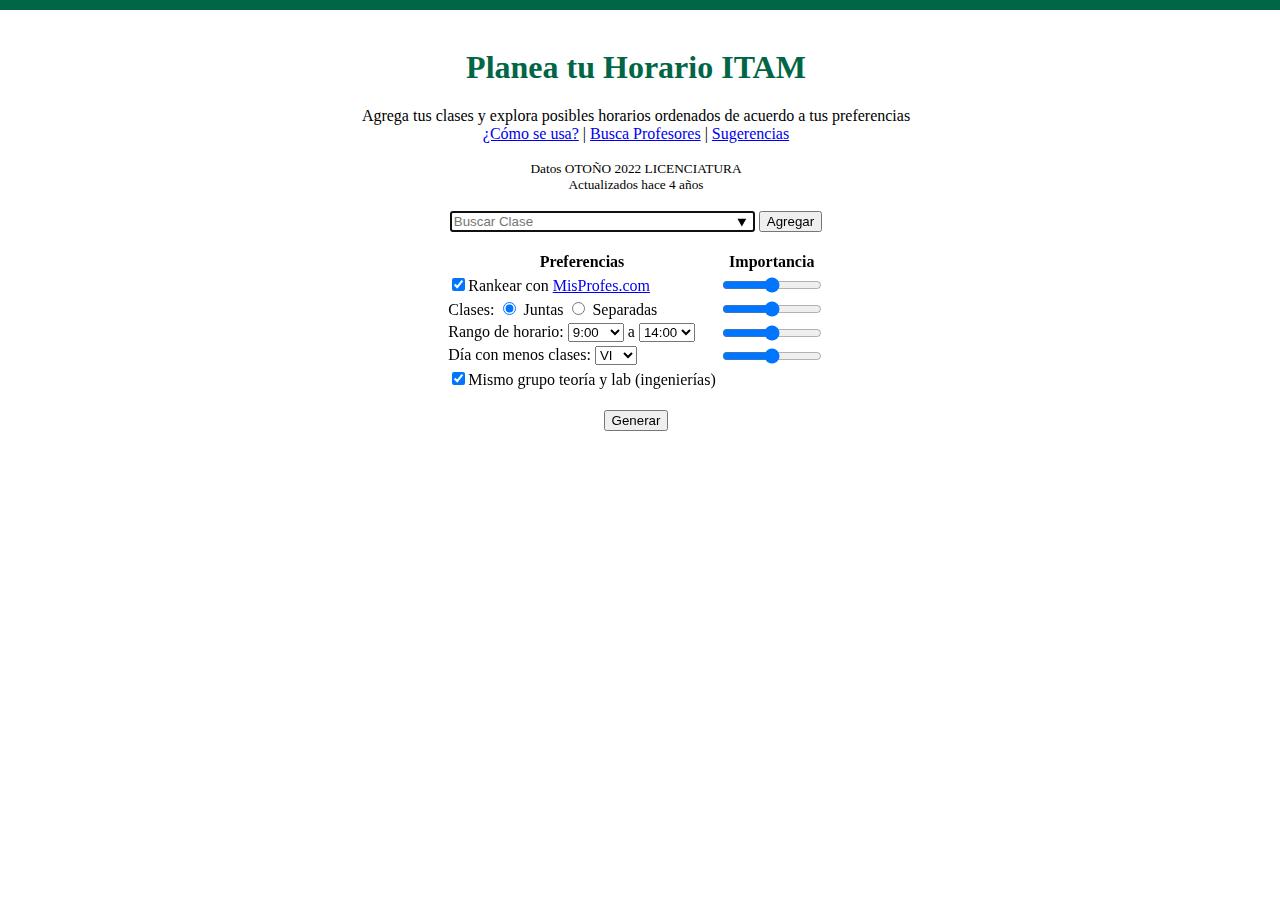
==== index.html @ b75220eb "scrap grace secure area" ====
<html>
    <head>
        <title>Planea Tu Horario ITAM</title>
        <meta name="description" content="Encuentra los mejores horarios de acuerdo a tus preferencias y busca qué clases darán tus profesores favoritos.">
        <meta name="viewport" content="width=device-width, initial-scale=1.0">

        <!-- Facebook Meta Tags -->
        <meta property="og:url" content="https://horariositam.com/">
        <meta property="og:type" content="website">
        <meta property="og:title" content="Planea Tu Horario Del ITAM">
        <meta property="og:description" content="Encuentra los mejores horarios de acuerdo a tus preferencias y busca qué clases darán tus profesores favoritos.">
        <meta property="og:image" content="https://horariositam.com/img/preview.png">

        <!-- Twitter Meta Tags -->
        <meta name="twitter:card" content="summary_large_image">
        <meta property="twitter:domain" content="horariositam.com">
        <meta property="twitter:url" content="https://horariositam.com/">
        <meta name="twitter:title" content="Planea Tu Horario Del ITAM">
        <meta name="twitter:description" content="Encuentra los mejores horarios de acuerdo a tus preferencias y busca qué clases darán tus profesores favoritos.">
        <meta name="twitter:image" content="https://horariositam.com/img/preview.png">

        <!--Favicon-->
        <link rel="icon" type="image/x-icon" href="img/icon.ico">

        <!--Contiene declaraciones de clases que se usan-->
        <script src="js/classes.js"></script>
        <!--Contiene los datos de horarios y de MisProfes.com-->
        <script src="js/dataTemp2.js"></script>
        <!--Contiene el javascript principal-->
        <script src="js/main.js"></script>
        <!--Contiene metodos para generar y controlar elementos de UI-->
        <script src="js/uiUtils.js"></script>
        <!--CSS-->
        <link rel="stylesheet" href="style.css">
        <!-- Global site tag (gtag.js) - Google Analytics -->
        <script async src="https://www.googletagmanager.com/gtag/js?id=G-07PYLHL7M4"></script>
        <script>
        window.dataLayer = window.dataLayer || [];
        function gtag(){dataLayer.push(arguments);}
        gtag('js', new Date());
        gtag('config', 'G-07PYLHL7M4');
        </script>
    </head>
    <body>
        <div id="header"></div> <!--Tira verde superior-->
        <center>
        <br><br>
        <table>
            <tr>
                <td style="vertical-align:top">
                    <center>
                    <h1>Planea tu Horario ITAM</h1>
                    Agrega tus clases y explora posibles horarios ordenados de acuerdo a tus preferencias
                    <br>
                        <a href="comoSeUsa.html">¿Cómo se usa?</a> |
                        <a href="profesores.html">Busca Profesores</a> |
                        <a href="mailto:sugerencias@horariositam.com">Sugerencias</a>
                    <br><br>
                    <small id="datosSemestre">Datos PRIMAVERA 2022</small>
                    <br>
                    <small id="actualizadoHace">Actualizado hace ...</small>
                    <br><br>
                    <div id="main_form">
                        <form id="clases_form">
                            <input list="clases_datalist" placeholder="Buscar Clase" size="35" id="a" onfocus="this.value=''" autofocus>
                                <!--Datalist con la lista de clases-->
                                <datalist id="clases_datalist"></datalist>
                                <!--Boton de Agregar-->
                                <input type=button value="Agregar" id="agregar_button" onclick="agregar(document.getElementById('a').value)"/>
                                <!--Tabla y inputs de preferencias-->
                                <br>
                                <table border="0">
                                    <tr>
                                        <td><center><b>Preferencias</b></center></td>
                                        <td><center><b>Importancia</b></center></td>
                                    </tr>
                                    <!--Preferencia: MisProfes-->
                                    <tr>
                                        <td>
                                            <input type="checkbox" name="mis_profes_score" id="mis_profes_box" onclick="document.getElementsByName('mis_profes_peso')[0].value=(this.checked?'50':'0');" checked>Rankear con <a target="_blank" href="https://www.misprofesores.com/escuelas/ITAM-Instituto-Tecnologico-Autonomo-de-Mexico_1003">MisProfes.com</a>
                                        </td>
                                        <td>
                                            <input type="range" class="slider" name="mis_profes_peso" min="0" max="100">
                                        </td>
                                    </tr>
                                    <!--Preferencia: Clases Juntas o Separadas-->
                                    <br>
                                    <tr>
                                        <td>
                                            Clases: <input type="radio" name="juntas_separadas" id="juntas" checked/> Juntas
                                            <input type="radio" name="juntas_separadas" id="separadas"/> Separadas
                                        </td>
                                        <td>
                                            <input type="range" class="slider" name="juntas_peso" min="0" max="100">
                                        </td>
                                    </tr>
                                    <!--Preferencia: Rango de Hoario-->
                                    <tr>
                                        <td>
                                            Rango de horario: <select name="start_rango" size="1"><option value="07:00">7:00</option><option value="07:30">7:30</option><option value="08:00">8:00</option><option value="08:30">8:30</option><option value="09:00" selected>9:00</option><option value="09:30">9:30</option><option value="10:00">10:00</option><option value="10:30">10:30</option><option value="11:00">11:00</option><option value="11:30">11:30</option><option value="12:00">12:00</option><option value="12:30">12:30</option><option value="13:00">13:00</option><option value="13:30">13:30</option><option value="14:00">14:00</option><option value="14:30">14:30</option><option value="15:00">15:00</option><option value="15:30">15:30</option><option value="16:00">16:00</option><option value="16:30">16:30</option><option value="17:00">17:00</option><option value="17:30">17:30</option><option value="18:00">18:00</option><option value="18:30">18:30</option><option value="19:00">19:00</option><option value="19:30">19:30</option><option value="20:00">20:00</option><option value="20:30">20:30</option><option value="21:00">21:00</option><option value="21:30">21:30</option></select>
                                            a <select name="end_rango" size="1"><option value="07:00">7:00</option><option value="07:30">7:30</option><option value="08:00">8:00</option><option value="08:30">8:30</option><option value="09:00">9:00</option><option value="09:30">9:30</option><option value="10:00">10:00</option><option value="10:30">10:30</option><option value="11:00">11:00</option><option value="11:30">11:30</option><option value="12:00">12:00</option><option value="12:30">12:30</option><option value="13:00">13:00</option><option value="13:30">13:30</option><option value="14:00" selected>14:00</option><option value="14:30">14:30</option><option value="15:00">15:00</option><option value="15:30">15:30</option><option value="16:00">16:00</option><option value="16:30">16:30</option><option value="17:00">17:00</option><option value="17:30">17:30</option><option value="18:00">18:00</option><option value="18:30">18:30</option><option value="19:00">19:00</option><option value="19:30">19:30</option><option value="20:00">20:00</option><option value="20:30">20:30</option><option value="21:00">21:00</option><option value="21:30">21:30</option></select>
                                        </td>
                                        <td>
                                            <input type="range" class="slider" name="peso_rango" min="0" max="100">
                                        </td>
                                    </tr>
                                    <!--Preferencia: Dia con menos clases-->
                                    <tr>
                                        <td>
                                            Día con menos clases: <select name="dia" size="1"><option value="LU">LU</option><option value="MA">MA</option><option value="MI">MI</option><option value="JU">JU</option><option value="VI" selected>VI</option><option value="SA">SA</option></select>
                                        </td>
                                        <td>
                                            <input type="range" class="slider" name="peso_dia" min="0" max="100">
                                        </td>
                                    </tr>
                                    <!--Preferencia: Mismo grupo teoria y lab-->
                                    <tr>
                                        
                                        <td>
                                            <input type="checkbox" name="mismo_grupo_teoria_lab" id="mismo_grupo_box" checked>Mismo grupo teoría y lab (ingenierías)    </input>
                                        </td>
                                    </tr>
                                    <!--Espacio?-->
                                   
                                    <!--Opcion de generado-->
                                    <!--
                                    <tr>
                                        <td>
                                            <b>Generar: </b>
                                            <select name="metodoGeneracion" onchange="document.getElementById('sampleo_count').disabled=!document.getElementById('sampleo_count').disabled" size="1">
                                                <option value="sampleo">Sampleo</option>
                                                <option value="todos" selected>Todos (tardado)</option>
                                            </select>
                                        </td>
                                        <td>
                                            <center>
                                            <input type="number" width="10" min="1" id="sampleo_count" max="1000000" value="1000" disabled/>
                                            </center>
                                        </td>
                                    </tr>
                                     -->
                                </table>
                                <!--Boton de Generar-->
                                <br><input type=button value="Generar" id="botonGenerar" onclick="generar()"/>
                            </input>
                        </form>
                    </div>
                    <div id="content">
                    <center>
                        <center>
                        <table border=0 style="padding:0px;">
                            <tr style="padding:0px">
                                <td style="padding:0px">
                                    </center>
                                    <div id='favoritos' style="padding:0px;"></div>
                                </td>
                            </tr>
                            <tr style="padding:0px">
                                <td style="padding:0px">
                                    </center>
                                    <div id='clases_actuales' style="padding:0px;">
                                        <ul id='clases_en_horario' style="padding:0px"></ul>
                                    </div>
                                </td>
                            </tr>
                        </table>
                    </div>
                </td>
                <td id="space"></td> <!--Espacio entre menu principal y la columna "Resultados" (en escritorio)-->
                <td style="vertical-align:top">
                    <div id="resultados"></div>
                </td>
            </tr>
            <tr>
                <td>
                    <center><div id="resultados_mobile"></div></center>
                </td>
            </tr>
        </table>
        <div id="para_imprimir" style="display:none"></div> <!--TODO Se usa?-->
        <!--Forma para "Ver en Horarios ITAM"-->
        <!--TODO cargar valores dinamicamente desde js e incluir s= en datos.js -->
        <form name="detalles" style="" target="_blank" action="https://serviciosweb.itam.mx/EDSUP/BWZKSENP.P_Horarios2" method="post">
          <input type="hidden" name="s" value="1995"><br>
          <input type="hidden" value="" name="txt_materia"><br>
        </form>

        

        <script>
            //Cargar constantes ubicadas en data.js
            //"Datos [Semestre] [Año]"
            document.getElementById("datosSemestre").innerHTML='Datos '+periodo;
            document.getElementById("actualizadoHace").innerHTML='Actualizados hace '+timeSince(new Date(parseInt(actualizado)));
            //Valores para links a grace
            document.getElementsByName("detalles")[0].action=formPostUrl;
            document.getElementsByName("s")[0].value=sGrace;
            //Llenamos datalist de "Buscar Clase"
            llenaDatalist();

            //Variables globales para navegacion
            let clasesSeleccionadas={};
            let mobile=window.innerWidth <= 800;
            let horariosGenerados=[];
            let horariosFavoritos=[];
            let resultado=0; //el horarioGenerado desplegado actualmente 

            //Cargamos datos guardados en cookies
            if((getCookie("favoritos").length>0 || getCookie("clasesSeleccionadas").length>0)&& confirm("Usar información guardada?")){
                cargaDeCookies(); //TODO checa si tienen que aceptar cookies legalmente
                cargaHorariosFavoritos();
            }
            if(horariosGenerados.length>0){
                mostrar();
                actualizarResultado(0);
            }

            //Regresa clasesSeleccionadas pero solo con grupos seleccionados
            function clasesSeleccionadasFiltradas(clasesSeleccionadas,preferencias){
                let clasesSeleccionadasCopy={...clasesSeleccionadas}; //copia local
                let out={}; //ClaveClase: Clase() con grupos filtrados
                for(let claveClase in preferencias.gruposSeleccionados){
                    let numerosGrupos=preferencias.gruposSeleccionados[claveClase];
                    let grupos={};
                    for(let numeroGrupo of numerosGrupos)
                        grupos[numeroGrupo]=clasesSeleccionadasCopy[claveClase].grupos[numeroGrupo];
                    
                    out[claveClase]=clasesSeleccionadasCopy[claveClase];
                    out[claveClase].grupos=grupos;
                }
                return out;
            }
            //Cuando se oprime el boton de Generar
            function generar(){
                let preferencias=getPreferencias();
                let conGruposFiltrados=clasesSeleccionadasFiltradas(clasesSeleccionadas,preferencias);
                //Chequeos entradas
                if(Object.keys(conGruposFiltrados).length==0){
                    alert("Agrega tus clases para generar tus horarios");
                    return;
                }
                if(preferencias.nGruposSeleccionados==0){
                    alert("Selecciona por lo menos un grupo de tus clases para generar tus horarios");
                    return;
                }
                //Guarda Cookies
                let nombresClasesSeleccionadas=[];
                for(let clase of Object.values(conGruposFiltrados))
                    nombresClasesSeleccionadas.push(clase.nombre);
                setCookie("clasesSeleccionadas",nombresClasesSeleccionadas.join("*"),30);

                //Generacion
                let horarios=[];
                if(preferencias.generacion=="todos"){
                    console.log("Generando todos");
                    horarios=generarTodosHorarios(conGruposFiltrados,preferencias);
                    if(horarios.length==0){
                        alert("Imposible generar horarios con los grupos ingresados.");
                        return;
                    }
                    horariosGenerados=[];
                    horariosGenerados.push(...horariosFavoritos);
                    horariosGenerados.push(...horarios);
                }else{
                    //horarios=sampleo();
                }
                //Mostramos
                mostrar();
                actualizarResultado(horariosFavoritos.length);
                
            }
            // Muestra la tabla de resultados
            function mostrar(){
                let index=(horariosFavoritos.length>0 && horariosGenerados.length>horariosFavoritos.length)?horariosFavoritos.length:0;
                if(!mobile){
                    document.getElementById("space").style="width:60px;";
                    document.getElementById("resultados").innerHTML=resultadosHTML(horariosGenerados[index],horariosGenerados.length,mobile);
                }else{
                    document.getElementById("resultados_mobile").innerHTML=resultadosHTML(horariosGenerados[index],horariosGenerados.length,mobile);
                    //Saltar a resultados
                    scrollToResultados();
                }
                actualizaBotonGuardar();
            }

            // Enfoca la tabla de resultados para movil
            function scrollToResultados(){
                document.getElementById("resultados_mobile").scrollIntoView(true);
            }

        </script>
    </body>
</html>
---- style.css ----
body{
    margin:0px;
}
@media all and (max-width: 800px) {
      h1{
          font-size: 200%;
      }
      td{
          font-size:80%;
      }
      #agregar_button,#generar{
          padding: 8px 15px;
          margin: 8px 0;
          box-sizing: border-box;
      }
      #a,#profesorSeleccionado{
          padding: 8px 15px;
          margin: 8px 0;
          box-sizing: border-box;
      }
    input[type=button]{
        padding: 8px 12px;
        margin: 6px 0;
        box-sizing: border-box;
    }
    #grupo2{
        border: 1px solid black;
        /**padding:2px;*/
        white-space: nowrap;
        font-size: 50%;
        /**background-color: grey;*/
        /**width: 140px;*/
        font-family: Verdana,Arial Narrow, helvetica, sans-serif;
    }
}

#header{
    width: 100%;
    height: 10px;
    background-color: #006646;
}
h1,h2,h4{
    color:#006646;
}
h3{
    color:#006646;
    margin-bottom: 5px;

}
wrapper {
    margin: auto;
    width: 500px;
    border: solid 1px #CCCCCC;
}
#content {
text-align: center;
}
#content ul {
text-align: left;

}
input[type=number]{
    width: 100px;
}
.slider {
  height: 10px;
  width: 100px;
}
details{
    padding:5px;
}

#grupo{
    border: 1px solid black;
    padding:5px;
    font-size:12px;
    height:14px;
}
#grupo2{
    border: 1px solid black;
    height:14px;
    /**width: 140px;*/
    font-family: Verdana,Arial Narrow, helvetica, sans-serif;
}
#grupo3{
    border: 1px solid black;
    height:14px;
    padding:4px;
    /**width: 140px;*/
    font-family: Verdana,Arial Narrow, helvetica, sans-serif;
}
span{
    cursor:pointer;
    color:blue;

}
/** MENU **/
#menu{
    color: black ;
}
#menu a{
    color: black;
    text-decoration: underline;
}

#aList{
    color: black;
    text-decoration: none;
}

#guardar{
    font-size: 11.5px;
}
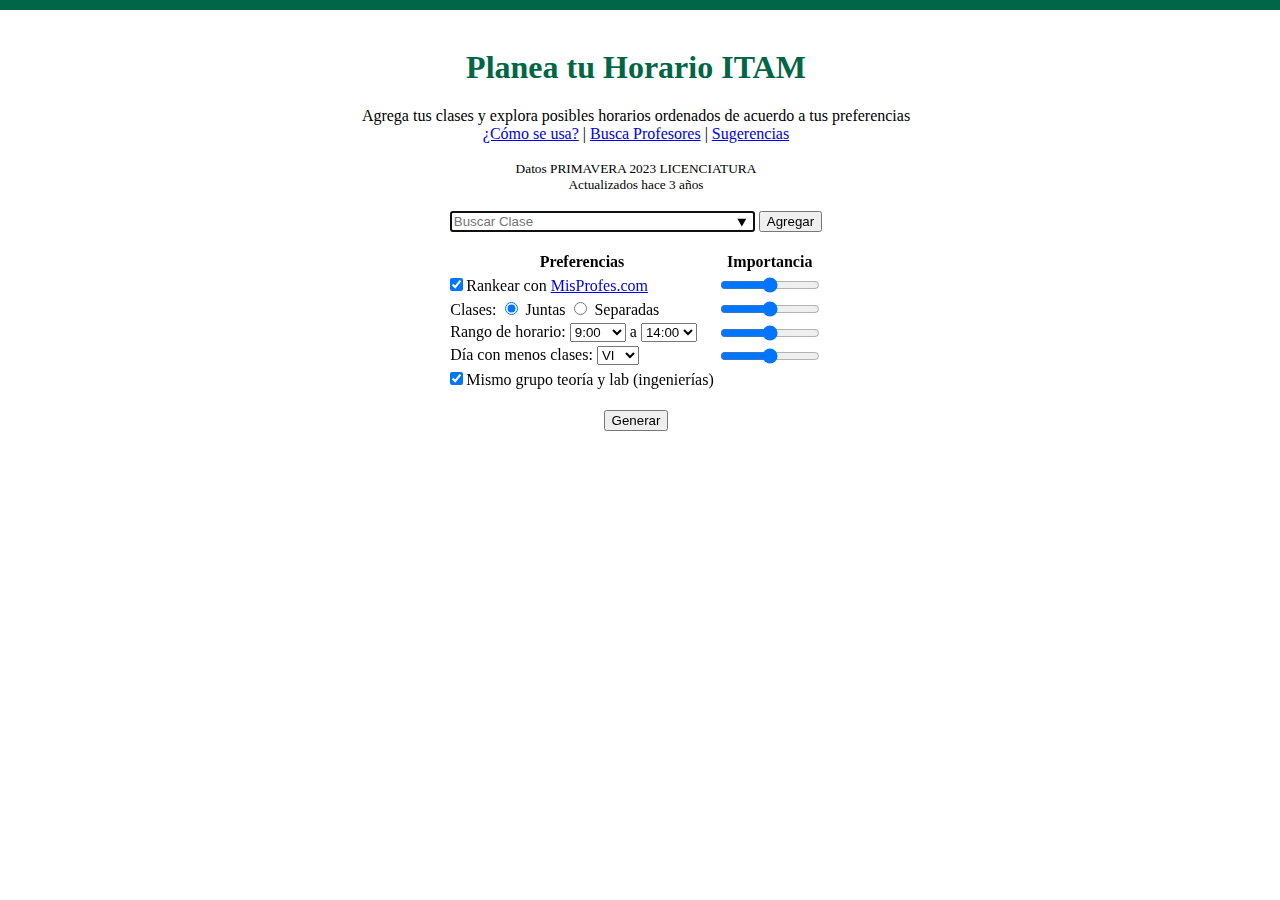
==== commit ec3810e0: "viewport test" ====
--- a/index.html
+++ b/index.html
@@ -2,7 +2,8 @@
     <head>
         <title>Planea Tu Horario ITAM</title>
         <meta name="description" content="Encuentra los mejores horarios de acuerdo a tus preferencias y busca qué clases darán tus profesores favoritos.">
-        <meta name="viewport" content="width=device-width, initial-scale=1.0">
+        <!-- <meta name="viewport" content="width=device-width, initial-scale=1.0"> -->
+        <meta name="viewport" content="width=device-width, initial-scale=1.0, maximum-scale=1.0" />
 
         <!-- Facebook Meta Tags -->
         <meta property="og:url" content="https://horariositam.com/">
@@ -25,7 +26,7 @@
         <!--Contiene declaraciones de clases que se usan-->
         <script src="js/classes.js"></script>
         <!--Contiene los datos de horarios y de MisProfes.com-->
-        <script src="js/dataTemp2.js"></script>
+        <script src="js/data.js"></script>
         <!--Contiene el javascript principal-->
         <script src="js/main.js"></script>
         <!--Contiene metodos para generar y controlar elementos de UI-->
@@ -66,7 +67,7 @@
                                 <!--Datalist con la lista de clases-->
                                 <datalist id="clases_datalist"></datalist>
                                 <!--Boton de Agregar-->
-                                <input type=button value="Agregar" id="agregar_button" onclick="agregar(document.getElementById('a').value)"/>
+                                <input type=button value="Agregar" id="agregar_button" class="custom-button" onclick="agregar(document.getElementById('a').value)"/>
                                 <!--Tabla y inputs de preferencias-->
                                 <br>
                                 <table border="0">
@@ -141,7 +142,7 @@
                                      -->
                                 </table>
                                 <!--Boton de Generar-->
-                                <br><input type=button value="Generar" id="botonGenerar" onclick="generar()"/>
+                                <br><input type=button class="custom-button" value="Generar" id="botonGenerar" onclick="generar()"/>
                             </input>
                         </form>
                     </div>
@@ -185,7 +186,7 @@
           <input type="hidden" value="" name="txt_materia"><br>
         </form>
 
-        
+
 
         <script>
             //Cargar constantes ubicadas en data.js
--- a/style.css
+++ b/style.css
@@ -1,6 +1,7 @@
 body{
     margin:0px;
 }
+/** Para movil? */
 @media all and (max-width: 800px) {
       h1{
           font-size: 200%;
@@ -25,15 +26,23 @@
     }
     #grupo2{
         border: 1px solid black;
-        /**padding:2px;*/
         white-space: nowrap;
         font-size: 50%;
-        /**background-color: grey;*/
-        /**width: 140px;*/
         font-family: Verdana,Arial Narrow, helvetica, sans-serif;
+    }
+    #contenido{
+        width: 90% !important;
+        text-align: left;
     }
 }
 
+#contenido{
+    width: 50%;
+    text-align: left;
+}
+img{
+    max-width: 100%;
+}
 #header{
     width: 100%;
     height: 10px;
@@ -45,23 +54,20 @@
 h3{
     color:#006646;
     margin-bottom: 5px;
-
-}
-wrapper {
-    margin: auto;
-    width: 500px;
-    border: solid 1px #CCCCCC;
 }
 #content {
 text-align: center;
 }
 #content ul {
 text-align: left;
-
 }
 input[type=number]{
     width: 100px;
 }
+input[type=checkbox]{
+    margin: 3px 3px 3px 0px;
+}
+
 .slider {
   height: 10px;
   width: 100px;
@@ -79,20 +85,17 @@
 #grupo2{
     border: 1px solid black;
     height:14px;
-    /**width: 140px;*/
     font-family: Verdana,Arial Narrow, helvetica, sans-serif;
 }
 #grupo3{
     border: 1px solid black;
     height:14px;
     padding:4px;
-    /**width: 140px;*/
     font-family: Verdana,Arial Narrow, helvetica, sans-serif;
 }
 span{
     cursor:pointer;
     color:blue;
-
 }
 /** MENU **/
 #menu{
@@ -111,4 +114,3 @@
 #guardar{
     font-size: 11.5px;
 }
-
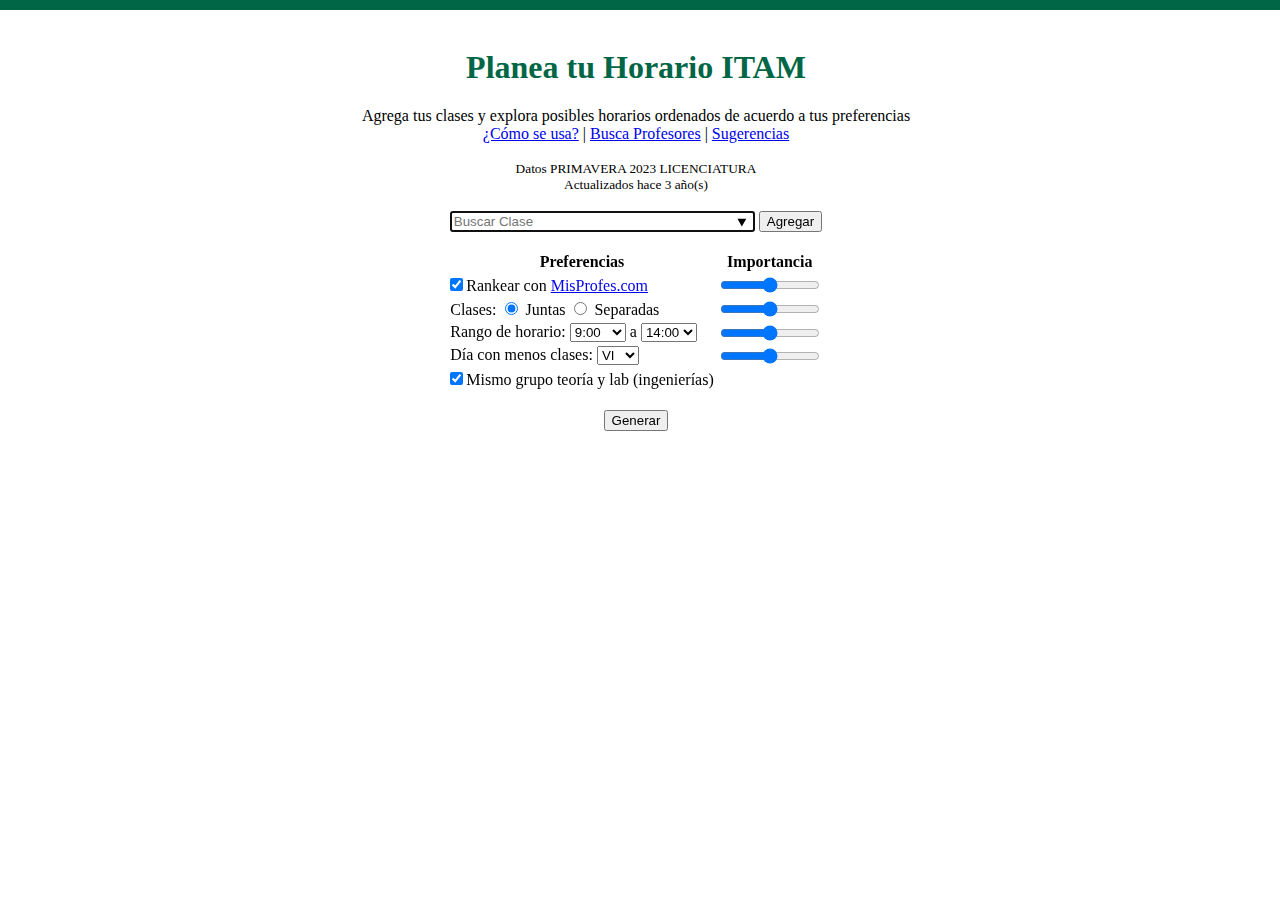
==== commit ea9aaa05: "ver en grace para secure area" ====
--- a/index.html
+++ b/index.html
@@ -186,6 +186,38 @@
           <input type="hidden" value="" name="txt_materia"><br>
         </form>
 
+        <form name="detalles-secure" target="_blank" action="https://serviciosweb.itam.mx/EDSUP/bwskfcls.P_GetCrse" method="post">
+            <input type="hidden" name="term_in" value="202301" >
+            <INPUT TYPE="hidden" NAME="sel_subj" VALUE="dummy">
+            <input type="hidden" name="sel_subj" value="ADM" >
+            <input type="hidden" name="SEL_CRSE" value="11002" >
+            <input type="hidden" name="SEL_TITLE" value="">
+            <input type="hidden" name="BEGIN_HH" value="0">
+            <input type="hidden" name="BEGIN_MI" value="0">
+            <input type="hidden" name="BEGIN_AP" value="a">
+            <input type="hidden" name="SEL_DAY" value="dummy">
+            <input type="hidden" name="SEL_PTRM" value="dummy">
+            <input type="hidden" name="END_HH" value="0">
+            <input type="hidden" name="END_MI" value="0">
+            <input type="hidden" name="END_AP" value="a">
+            <input type="hidden" name="SEL_CAMP" value="dummy">
+            <input type="hidden" name="SEL_SCHD" value="dummy">
+            <input type="hidden" name="SEL_SESS" value="dummy">
+            <input type="hidden" name="SEL_INSTR" value="dummy">
+            <input type="hidden" name="SEL_INSTR" value="%">
+            <input type="hidden" name="SEL_ATTR" value="dummy">
+            <input type="hidden" name="SEL_ATTR" value="%">
+            <input type="hidden" name="SEL_LEVL" value="dummy">
+            <input type="hidden" name="SEL_LEVL" value="%">
+            <input type="hidden" name="SEL_INSM"  value="dummy">
+            <input type="hidden" name="sel_dunt_code"  value="">
+            <input type="hidden" name="sel_dunt_unit"  value="">
+            <input type="hidden" name="call_value_in"  value="">
+            <input type="hidden" name="rsts" value="dummy" />
+            <input type="hidden" name="crn" value="dummy" />
+            <input type="hidden" name="path" value="1" >
+            <INPUT TYPE="hidden" NAME="SUB_BTN" VALUE="View Sections" >
+        </form>
 
 
         <script>
@@ -193,9 +225,18 @@
             //"Datos [Semestre] [Año]"
             document.getElementById("datosSemestre").innerHTML='Datos '+periodo;
             document.getElementById("actualizadoHace").innerHTML='Actualizados hace '+timeSince(new Date(parseInt(actualizado)));
+            
             //Valores para links a grace
-            document.getElementsByName("detalles")[0].action=formPostUrl;
-            document.getElementsByName("s")[0].value=sGrace;
+            if(secure){
+                document.getElementsByName("detalles-secure")[0].action=formPostUrl;
+                document.getElementsByName("SEL_CRSE")[0].value=sGrace;
+                
+            }else{         
+                document.getElementsByName("detalles")[0].action=formPostUrl;
+                document.getElementsByName("s")[0].value=sGrace;
+            }
+
+
             //Llenamos datalist de "Buscar Clase"
             llenaDatalist();
 
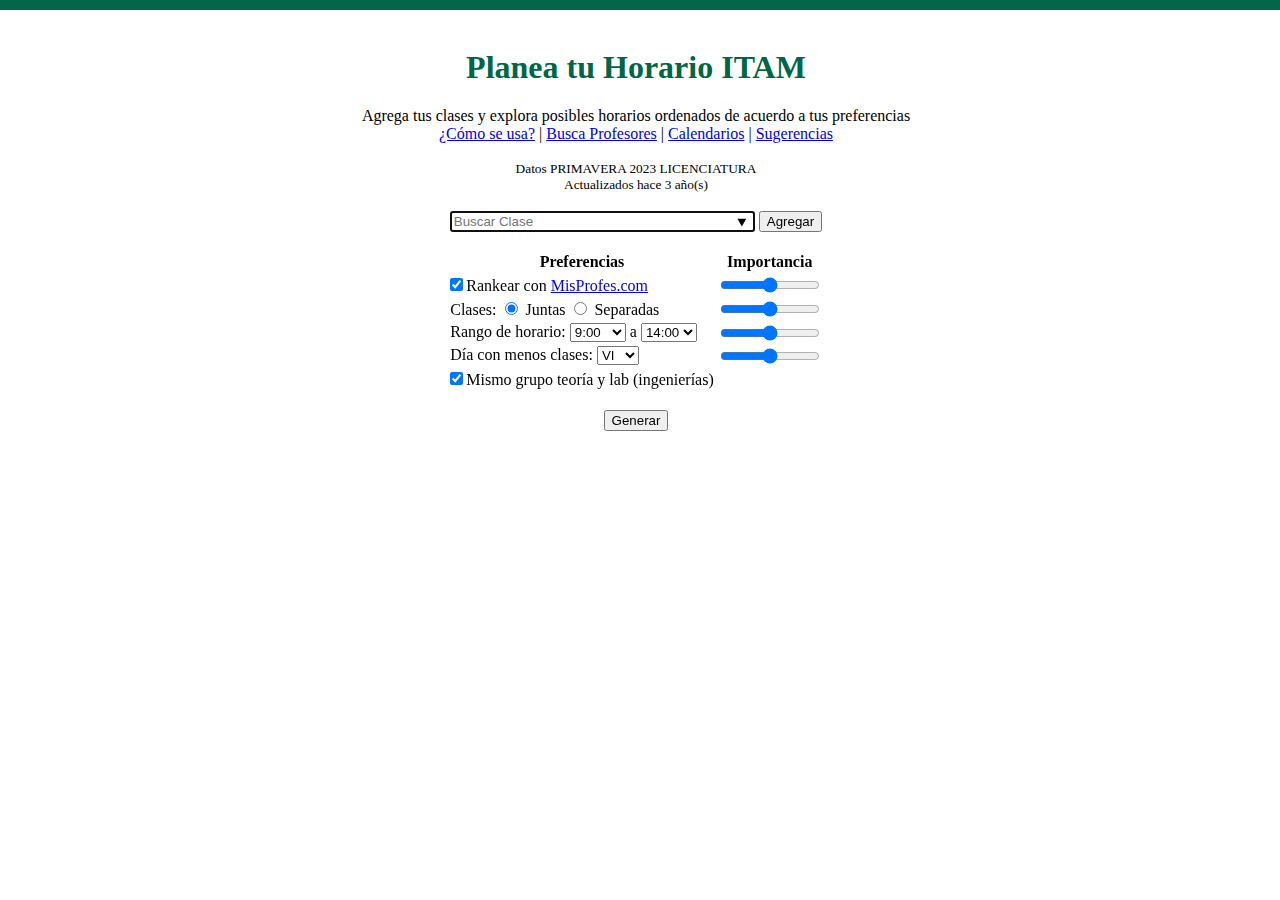
==== commit c66ac054: "link a pag calendarios" ====
--- a/index.html
+++ b/index.html
@@ -55,6 +55,7 @@
                     <br>
                         <a href="comoSeUsa.html">¿Cómo se usa?</a> |
                         <a href="profesores.html">Busca Profesores</a> |
+                        <a href="calendarios.html">Calendarios</a> |
                         <a href="mailto:sugerencias@horariositam.com">Sugerencias</a>
                     <br><br>
                     <small id="datosSemestre">Datos PRIMAVERA 2022</small>
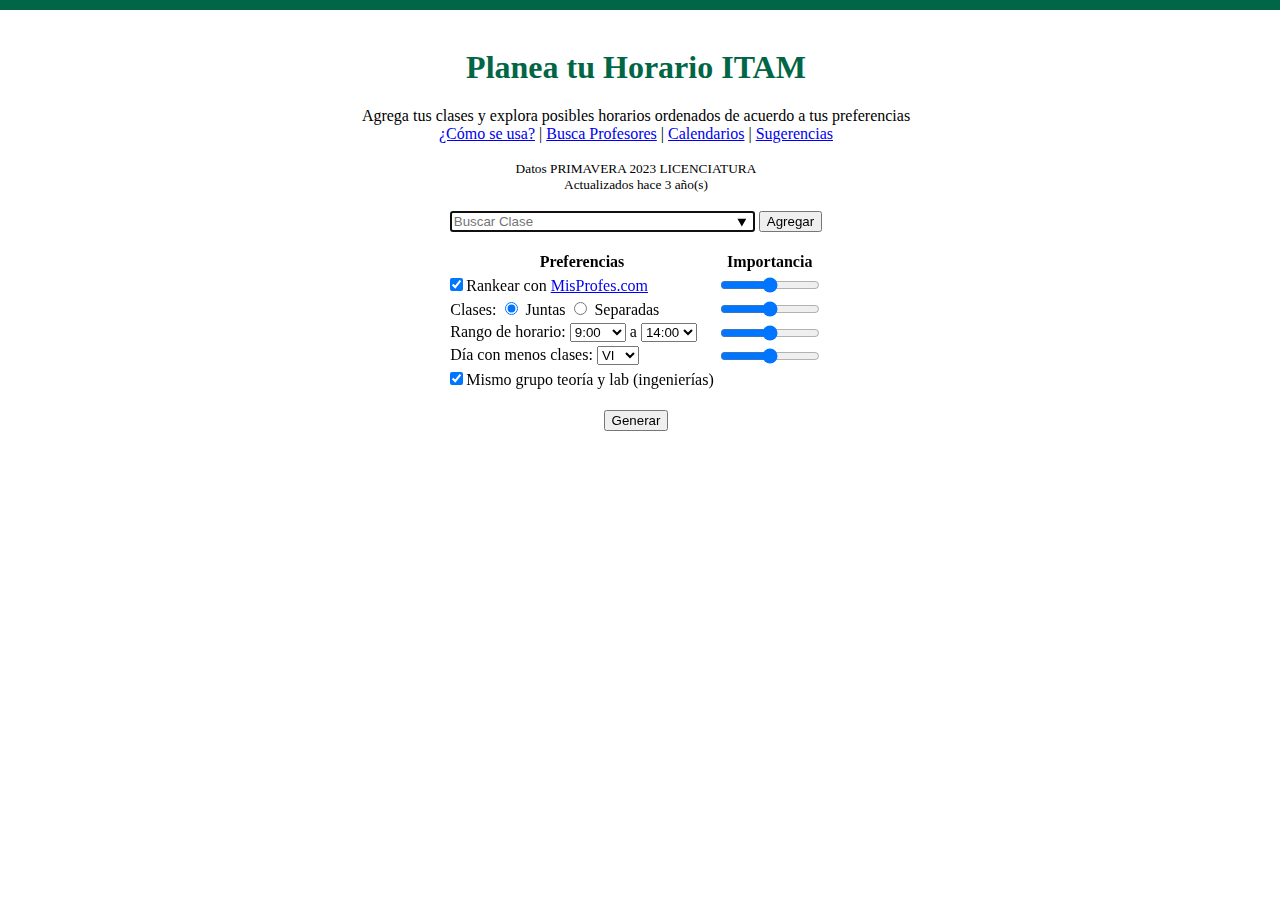
==== commit 515bbc74: "reorg to js/datos" ====
--- a/index.html
+++ b/index.html
@@ -20,18 +20,18 @@
         <meta name="twitter:description" content="Encuentra los mejores horarios de acuerdo a tus preferencias y busca qué clases darán tus profesores favoritos.">
         <meta name="twitter:image" content="https://horariositam.com/img/preview.png">
 
-        <!--Favicon-->
+        <!-- Favicon -->
         <link rel="icon" type="image/x-icon" href="img/icon.ico">
 
-        <!--Contiene declaraciones de clases que se usan-->
+        <!-- Contiene declaraciones de clases que se usan -->
         <script src="js/classes.js"></script>
-        <!--Contiene los datos de horarios y de MisProfes.com-->
-        <script src="js/data.js"></script>
-        <!--Contiene el javascript principal-->
+        <!-- Contiene los datos de horarios y de MisProfes.com -->
+        <script src="js/datos/datos_index.js"></script>
+        <!-- Contiene el javascript principal -->
         <script src="js/main.js"></script>
-        <!--Contiene metodos para generar y controlar elementos de UI-->
+        <!-- Contiene metodos para generar y controlar elementos de UI -->
         <script src="js/uiUtils.js"></script>
-        <!--CSS-->
+        <!-- CSS -->
         <link rel="stylesheet" href="style.css">
         <!-- Global site tag (gtag.js) - Google Analytics -->
         <script async src="https://www.googletagmanager.com/gtag/js?id=G-07PYLHL7M4"></script>
@@ -43,7 +43,8 @@
         </script>
     </head>
     <body>
-        <div id="header"></div> <!--Tira verde superior-->
+        <!-- Tira verde superior -->
+        <div id="header"></div>
         <center>
         <br><br>
         <table>
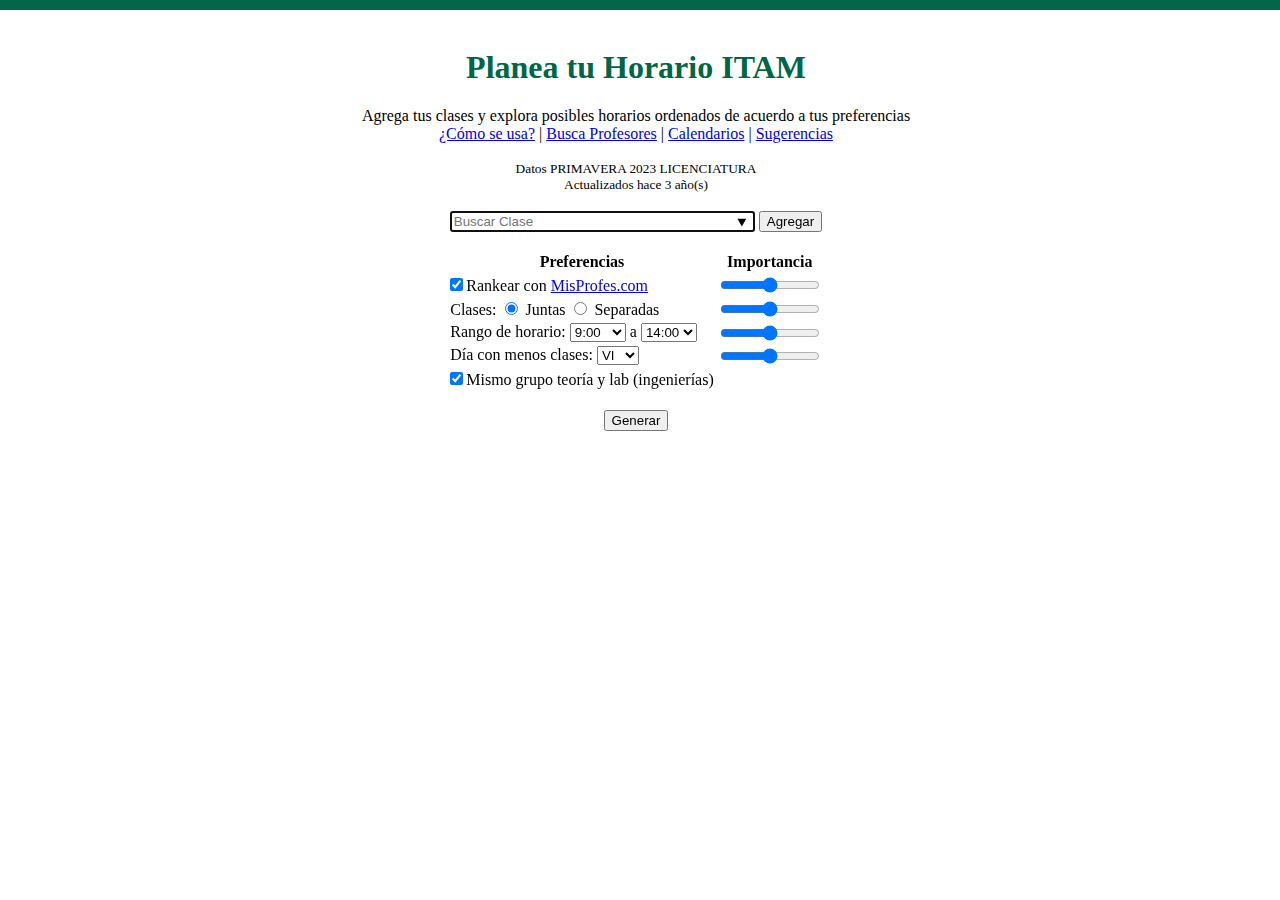
==== commit 27e004b2: "reorg to assets" ====
--- a/index.html
+++ b/index.html
@@ -10,7 +10,7 @@
         <meta property="og:type" content="website">
         <meta property="og:title" content="Planea Tu Horario Del ITAM">
         <meta property="og:description" content="Encuentra los mejores horarios de acuerdo a tus preferencias y busca qué clases darán tus profesores favoritos.">
-        <meta property="og:image" content="https://horariositam.com/img/preview.png">
+        <meta property="og:image" content="https://horariositam.com/assets/img/preview.png">
 
         <!-- Twitter Meta Tags -->
         <meta name="twitter:card" content="summary_large_image">
@@ -18,10 +18,10 @@
         <meta property="twitter:url" content="https://horariositam.com/">
         <meta name="twitter:title" content="Planea Tu Horario Del ITAM">
         <meta name="twitter:description" content="Encuentra los mejores horarios de acuerdo a tus preferencias y busca qué clases darán tus profesores favoritos.">
-        <meta name="twitter:image" content="https://horariositam.com/img/preview.png">
+        <meta name="twitter:image" content="https://horariositam.com/assets/img/preview.png">
 
         <!-- Favicon -->
-        <link rel="icon" type="image/x-icon" href="img/icon.ico">
+        <link rel="icon" type="image/x-icon" href="assets/img/icon.ico">
 
         <!-- Contiene declaraciones de clases que se usan -->
         <script src="js/classes.js"></script>
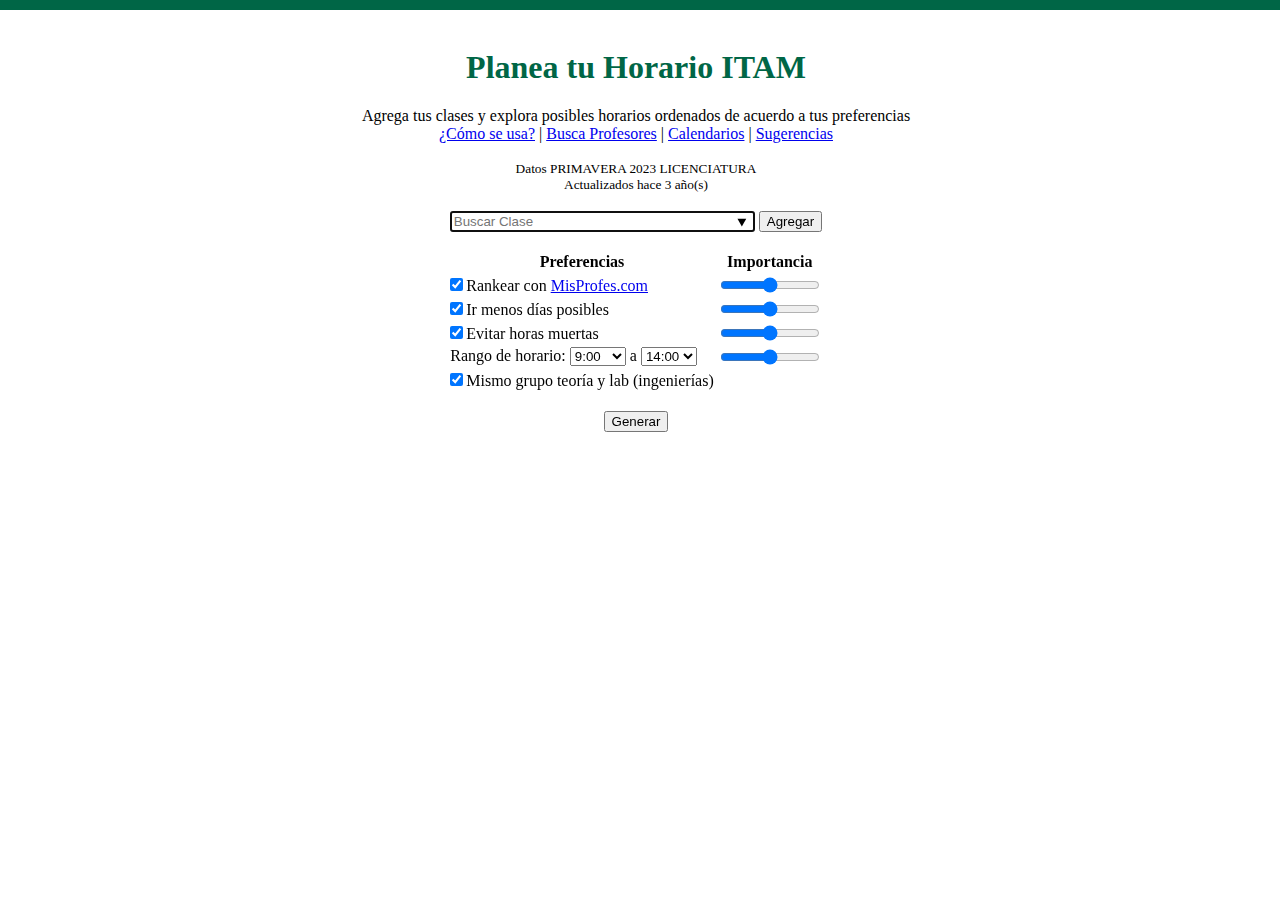
==== commit 4815fb76: "new eval func" ====
--- a/index.html
+++ b/index.html
@@ -66,18 +66,18 @@
                     <div id="main_form">
                         <form id="clases_form">
                             <input list="clases_datalist" placeholder="Buscar Clase" size="35" id="a" onfocus="this.value=''" autofocus>
-                                <!--Datalist con la lista de clases-->
+                                <!-- Datalist con la lista de clases -->
                                 <datalist id="clases_datalist"></datalist>
-                                <!--Boton de Agregar-->
+                                <!-- Boton de Agregar -->
                                 <input type=button value="Agregar" id="agregar_button" class="custom-button" onclick="agregar(document.getElementById('a').value)"/>
-                                <!--Tabla y inputs de preferencias-->
-                                <br>
+                                <!-- Tabla y inputs de preferencias -->
+                                <br><br>
                                 <table border="0">
                                     <tr>
                                         <td><center><b>Preferencias</b></center></td>
                                         <td><center><b>Importancia</b></center></td>
                                     </tr>
-                                    <!--Preferencia: MisProfes-->
+                                    <!-- Preferencia: MisProfes -->
                                     <tr>
                                         <td>
                                             <input type="checkbox" name="mis_profes_score" id="mis_profes_box" onclick="document.getElementsByName('mis_profes_peso')[0].value=(this.checked?'50':'0');" checked>Rankear con <a target="_blank" href="https://www.misprofesores.com/escuelas/ITAM-Instituto-Tecnologico-Autonomo-de-Mexico_1003">MisProfes.com</a>
@@ -86,18 +86,28 @@
                                             <input type="range" class="slider" name="mis_profes_peso" min="0" max="100">
                                         </td>
                                     </tr>
-                                    <!--Preferencia: Clases Juntas o Separadas-->
-                                    <br>
-                                    <tr>
-                                        <td>
-                                            Clases: <input type="radio" name="juntas_separadas" id="juntas" checked/> Juntas
-                                            <input type="radio" name="juntas_separadas" id="separadas"/> Separadas
-                                        </td>
-                                        <td>
-                                            <input type="range" class="slider" name="juntas_peso" min="0" max="100">
-                                        </td>
-                                    </tr>
-                                    <!--Preferencia: Rango de Hoario-->
+
+                                    <!-- Preferencia: Ir menos días posibles -->
+                                    <tr>
+                                        <td>
+                                            <input type="checkbox" name="menos_dias_score" id="menos_dias_box" onclick="document.getElementsByName('menos_dias_peso')[0].value=(this.checked?'50':'0');" checked>Ir menos días posibles
+                                        </td>
+                                        <td>
+                                            <input type="range" class="slider" name="menos_dias_peso" min="0" max="100">
+                                        </td>
+                                    </tr>
+
+                                    <!-- Preferencia: Evitar horas muertas -->
+                                    <tr>
+                                        <td>
+                                            <input type="checkbox" name="horas_muertas_score" id="horas_muertas_box" onclick="document.getElementsByName('horas_muertas_peso')[0].value=(this.checked?'50':'0');" checked>Evitar horas muertas
+                                        </td>
+                                        <td>
+                                            <input type="range" class="slider" name="horas_muertas_peso" min="0" max="100">
+                                        </td>
+                                    </tr>
+ 
+                                    <!-- Preferencia: Rango de Hoario -->
                                     <tr>
                                         <td>
                                             Rango de horario: <select name="start_rango" size="1"><option value="07:00">7:00</option><option value="07:30">7:30</option><option value="08:00">8:00</option><option value="08:30">8:30</option><option value="09:00" selected>9:00</option><option value="09:30">9:30</option><option value="10:00">10:00</option><option value="10:30">10:30</option><option value="11:00">11:00</option><option value="11:30">11:30</option><option value="12:00">12:00</option><option value="12:30">12:30</option><option value="13:00">13:00</option><option value="13:30">13:30</option><option value="14:00">14:00</option><option value="14:30">14:30</option><option value="15:00">15:00</option><option value="15:30">15:30</option><option value="16:00">16:00</option><option value="16:30">16:30</option><option value="17:00">17:00</option><option value="17:30">17:30</option><option value="18:00">18:00</option><option value="18:30">18:30</option><option value="19:00">19:00</option><option value="19:30">19:30</option><option value="20:00">20:00</option><option value="20:30">20:30</option><option value="21:00">21:00</option><option value="21:30">21:30</option></select>
@@ -107,43 +117,16 @@
                                             <input type="range" class="slider" name="peso_rango" min="0" max="100">
                                         </td>
                                     </tr>
-                                    <!--Preferencia: Dia con menos clases-->
-                                    <tr>
-                                        <td>
-                                            Día con menos clases: <select name="dia" size="1"><option value="LU">LU</option><option value="MA">MA</option><option value="MI">MI</option><option value="JU">JU</option><option value="VI" selected>VI</option><option value="SA">SA</option></select>
-                                        </td>
-                                        <td>
-                                            <input type="range" class="slider" name="peso_dia" min="0" max="100">
-                                        </td>
-                                    </tr>
-                                    <!--Preferencia: Mismo grupo teoria y lab-->
+
+                                    <!-- Preferencia: Mismo grupo teoria y lab -->
                                     <tr>
                                         
                                         <td>
                                             <input type="checkbox" name="mismo_grupo_teoria_lab" id="mismo_grupo_box" checked>Mismo grupo teoría y lab (ingenierías)    </input>
                                         </td>
                                     </tr>
-                                    <!--Espacio?-->
-                                   
-                                    <!--Opcion de generado-->
-                                    <!--
-                                    <tr>
-                                        <td>
-                                            <b>Generar: </b>
-                                            <select name="metodoGeneracion" onchange="document.getElementById('sampleo_count').disabled=!document.getElementById('sampleo_count').disabled" size="1">
-                                                <option value="sampleo">Sampleo</option>
-                                                <option value="todos" selected>Todos (tardado)</option>
-                                            </select>
-                                        </td>
-                                        <td>
-                                            <center>
-                                            <input type="number" width="10" min="1" id="sampleo_count" max="1000000" value="1000" disabled/>
-                                            </center>
-                                        </td>
-                                    </tr>
-                                     -->
                                 </table>
-                                <!--Boton de Generar-->
+                                <!-- Boton de Generar -->
                                 <br><input type=button class="custom-button" value="Generar" id="botonGenerar" onclick="generar()"/>
                             </input>
                         </form>
@@ -152,12 +135,14 @@
                     <center>
                         <center>
                         <table border=0 style="padding:0px;">
+                            <!-- Opciones guardadas -->
                             <tr style="padding:0px">
                                 <td style="padding:0px">
                                     </center>
                                     <div id='favoritos' style="padding:0px;"></div>
                                 </td>
                             </tr>
+                            <!-- Clases seleccionadas -->
                             <tr style="padding:0px">
                                 <td style="padding:0px">
                                     </center>
@@ -169,25 +154,28 @@
                         </table>
                     </div>
                 </td>
-                <td id="space"></td> <!--Espacio entre menu principal y la columna "Resultados" (en escritorio)-->
+                <!-- Espacio entre menu principal y la columna "Resultados" (en escritorio) -->
+                <td id="space"></td> 
                 <td style="vertical-align:top">
                     <div id="resultados"></div>
                 </td>
             </tr>
             <tr>
                 <td>
+                    <!-- Espacio entre menu principal y la columna "Resultados" (en movil) -->
                     <center><div id="resultados_mobile"></div></center>
                 </td>
             </tr>
         </table>
-        <div id="para_imprimir" style="display:none"></div> <!--TODO Se usa?-->
-        <!--Forma para "Ver en Horarios ITAM"-->
-        <!--TODO cargar valores dinamicamente desde js e incluir s= en datos.js -->
+        <div id="para_imprimir" style="display:none"></div>
+
+        <!-- Forma para "Ver en Horarios ITAM" si se scrapearon de Servicios No Personalizados -->
         <form name="detalles" style="" target="_blank" action="https://serviciosweb.itam.mx/EDSUP/BWZKSENP.P_Horarios2" method="post">
           <input type="hidden" name="s" value="1995"><br>
           <input type="hidden" value="" name="txt_materia"><br>
         </form>
 
+        <!-- Forma para "Ver en Horarios ITAM" si se scrapearon de Secure Area -->
         <form name="detalles-secure" target="_blank" action="https://serviciosweb.itam.mx/EDSUP/bwskfcls.P_GetCrse" method="post">
             <input type="hidden" name="term_in" value="202301" >
             <INPUT TYPE="hidden" NAME="sel_subj" VALUE="dummy">
@@ -223,12 +211,12 @@
 
 
         <script>
-            //Cargar constantes ubicadas en data.js
-            //"Datos [Semestre] [Año]"
+            // Cargar constantes ubicadas en data.js
+            // "Datos [Semestre] [Año]"
             document.getElementById("datosSemestre").innerHTML='Datos '+periodo;
             document.getElementById("actualizadoHace").innerHTML='Actualizados hace '+timeSince(new Date(parseInt(actualizado)));
             
-            //Valores para links a grace
+            // Rellenamos las formas para "Ver en Horarios ITAM"
             if(secure){
                 document.getElementsByName("detalles-secure")[0].action=formPostUrl;
                 document.getElementsByName("SEL_CRSE")[0].value=sGrace;
@@ -239,30 +227,40 @@
             }
 
 
-            //Llenamos datalist de "Buscar Clase"
+            // Llenamos datalist de "Buscar Clase"
             llenaDatalist();
 
-            //Variables globales para navegacion
-            let clasesSeleccionadas={};
-            let mobile=window.innerWidth <= 800;
-            let horariosGenerados=[];
-            let horariosFavoritos=[];
-            let resultado=0; //el horarioGenerado desplegado actualmente 
-
-            //Cargamos datos guardados en cookies
-            if((getCookie("favoritos").length>0 || getCookie("clasesSeleccionadas").length>0)&& confirm("Usar información guardada?")){
-                cargaDeCookies(); //TODO checa si tienen que aceptar cookies legalmente
-                cargaHorariosFavoritos();
-            }
+            // Variables globales para navegacion
+            let clasesSeleccionadas={};             // Map<Clave materia -> Clase (obj)> para las clases seleccionadas 
+            let mobile=window.innerWidth <= 800;    // (Boolean) si la pantalla corresponde a movil
+            let horariosGenerados=[];               // Ultimos horarios generados
+            let horariosFavoritos=[];               // Horarios en "Opciones Guardadas"
+            let resultado=0;                        // El indice del horarioGenerado desplegado actualmente 
+
+            // Cargamos datos guardados en cookies si existen
+            if((getCookie("favoritos").length>0 || getCookie("clasesSeleccionadas").length>0) && confirm("Usar información guardada?")){
+                cargaCookieClassesSeleccionadas(); // TODO checa si tienen que aceptar cookies legalmente
+                cargaCookieHorariosFavoritos();
+                cargaCookiePreferencias();
+            }
+            // Si se cargaron cookies actualizamos el UI
             if(horariosGenerados.length>0){
                 mostrar();
                 actualizarResultado(0);
             }
 
-            //Regresa clasesSeleccionadas pero solo con grupos seleccionados
+            /**
+             * Regresa clasesSeleccionadas pero solo con grupos seleccionados
+             * 
+             * @param {Map<String,Clase>} clasesSeleccionadas Las clases seleccionadas por el usuario
+             * @param {Preferencias} preferencias Obj. de Preferencias correspondiente al usuario.
+             * @returns {Map<String,Clase>} 
+             */
             function clasesSeleccionadasFiltradas(clasesSeleccionadas,preferencias){
-                let clasesSeleccionadasCopy={...clasesSeleccionadas}; //copia local
-                let out={}; //ClaveClase: Clase() con grupos filtrados
+                // Hacemos una copia local
+                let clasesSeleccionadasCopy={...clasesSeleccionadas};
+                // La version a regresar
+                let out={};
                 for(let claveClase in preferencias.gruposSeleccionados){
                     let numerosGrupos=preferencias.gruposSeleccionados[claveClase];
                     let grupos={};
@@ -274,11 +272,16 @@
                 }
                 return out;
             }
-            //Cuando se oprime el boton de Generar
+
+            /**
+             * Callback para el boton de Generar
+            */
             function generar(){
+                // Conseguimos las preferencias y los grupos seleccionados
                 let preferencias=getPreferencias();
                 let conGruposFiltrados=clasesSeleccionadasFiltradas(clasesSeleccionadas,preferencias);
-                //Chequeos entradas
+
+                // Checamos que tengamos por lo menos un grupo seleccionado
                 if(Object.keys(conGruposFiltrados).length==0){
                     alert("Agrega tus clases para generar tus horarios");
                     return;
@@ -287,13 +290,17 @@
                     alert("Selecciona por lo menos un grupo de tus clases para generar tus horarios");
                     return;
                 }
-                //Guarda Cookies
+
+                // Guardamos cookie de clasesSeleccionadas
                 let nombresClasesSeleccionadas=[];
                 for(let clase of Object.values(conGruposFiltrados))
                     nombresClasesSeleccionadas.push(clase.nombre);
+
+                // Se guardan los nombres de las clases separadas por *, por 30 dias
                 setCookie("clasesSeleccionadas",nombresClasesSeleccionadas.join("*"),30);
-
-                //Generacion
+                setCookie("preferencias",JSON.stringify(preferencias),30);
+
+                // Generacion
                 let horarios=[];
                 if(preferencias.generacion=="todos"){
                     console.log("Generando todos");
@@ -302,32 +309,39 @@
                         alert("Imposible generar horarios con los grupos ingresados.");
                         return;
                     }
+                    // Incluimos horarios favoritos antes que los recien generados
                     horariosGenerados=[];
                     horariosGenerados.push(...horariosFavoritos);
                     horariosGenerados.push(...horarios);
                 }else{
+                    // Para otros posibles metodos de generacion (i.e sampleo, etc.)
                     //horarios=sampleo();
                 }
-                //Mostramos
+                // Mostramos
                 mostrar();
-                actualizarResultado(horariosFavoritos.length);
-                
-            }
-            // Muestra la tabla de resultados
+                actualizarResultado(horariosFavoritos.length);  
+            }
+
+            /**
+             * Muestra la tabla de resultados
+            */
             function mostrar(){
+                // Si hay opciones guardadas recorremos el indice para mostrar los recien generados
                 let index=(horariosFavoritos.length>0 && horariosGenerados.length>horariosFavoritos.length)?horariosFavoritos.length:0;
                 if(!mobile){
                     document.getElementById("space").style="width:60px;";
                     document.getElementById("resultados").innerHTML=resultadosHTML(horariosGenerados[index],horariosGenerados.length,mobile);
                 }else{
                     document.getElementById("resultados_mobile").innerHTML=resultadosHTML(horariosGenerados[index],horariosGenerados.length,mobile);
-                    //Saltar a resultados
+                    // Saltar a resultados
                     scrollToResultados();
                 }
                 actualizaBotonGuardar();
             }
 
-            // Enfoca la tabla de resultados para movil
+            /**
+             * Enfoca la tabla de resultados para movil
+            */ 
             function scrollToResultados(){
                 document.getElementById("resultados_mobile").scrollIntoView(true);
             }
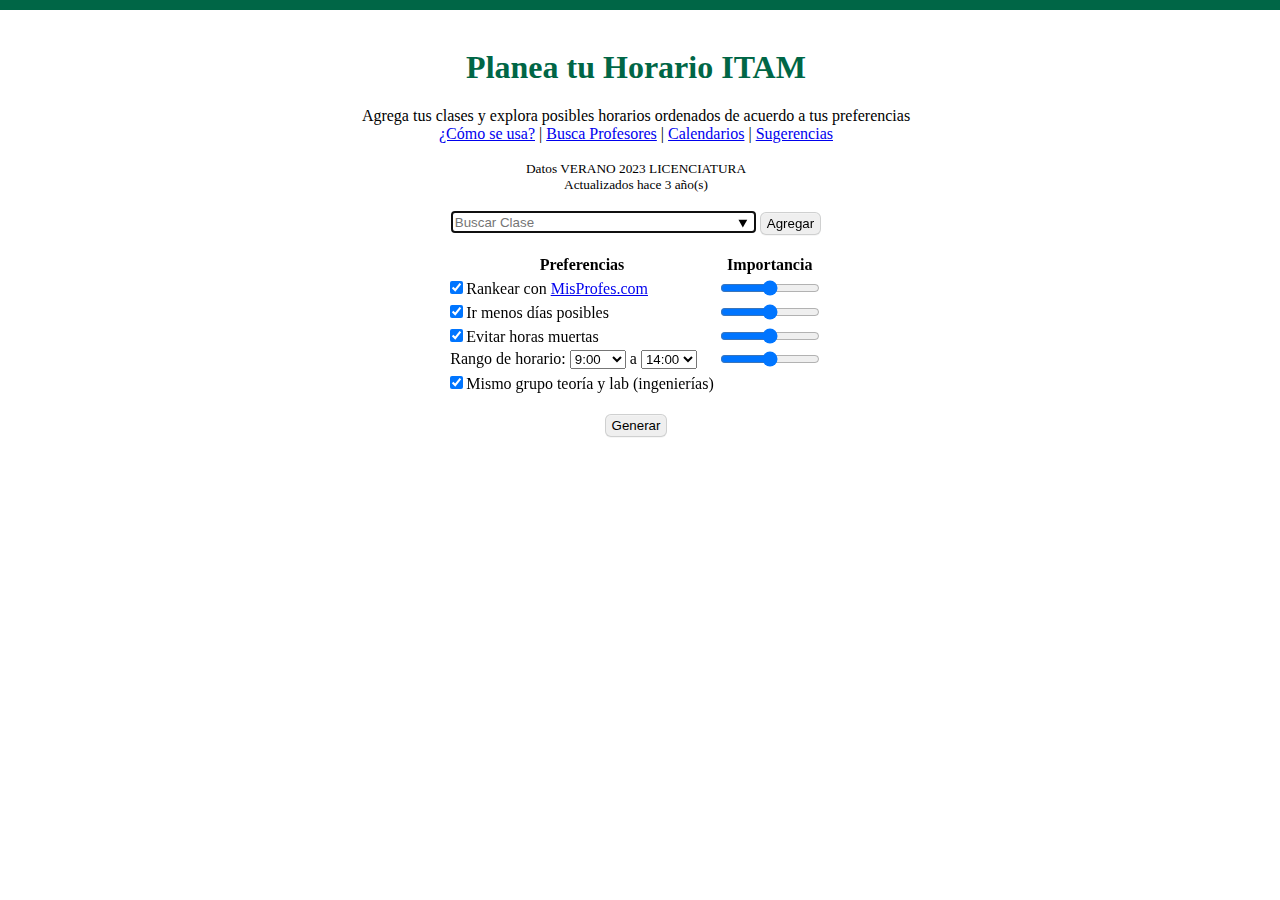
==== commit 0804c7e6: "reorg" ====
--- a/index.html
+++ b/index.html
@@ -32,7 +32,7 @@
         <!-- Contiene metodos para generar y controlar elementos de UI -->
         <script src="js/uiUtils.js"></script>
         <!-- CSS -->
-        <link rel="stylesheet" href="style.css">
+        <link rel="stylesheet" href="assets/style.css">
         <!-- Global site tag (gtag.js) - Google Analytics -->
         <script async src="https://www.googletagmanager.com/gtag/js?id=G-07PYLHL7M4"></script>
         <script>
--- a/assets/style.css
+++ b/assets/style.css
@@ -0,0 +1,181 @@
+body{
+    margin:0px;
+}
+/** Para movil? */
+@media all and (max-width: 800px) {
+      h1{
+          font-size: 200%;
+      }
+      td{
+          font-size:80%;
+      }
+      #agregar_button,#botonGenerar{
+          padding: 8.5px 15px;
+          margin: 10px 0;
+          box-sizing: border-box;
+      }
+      #a,#profesorSeleccionado{
+          padding: 8px 15px !important;
+          margin: 8px 0;
+          box-sizing: border-box;
+      }
+    input[type=button]{
+        padding: 8px 12px;
+        margin: 6px 0;
+        box-sizing: border-box;
+    }
+    #grupo2{
+        border: 1px solid black;
+        white-space: nowrap;
+        font-size: 50%;
+        font-family: Verdana,Arial Narrow, helvetica, sans-serif;
+    }
+    #contenido{
+        width: 90% !important;
+        text-align: left;
+    }
+}
+
+#contenido{
+    width: 50%;
+    text-align: left;
+}
+img{
+    max-width: 100%;
+}
+#header{
+    width: 100%;
+    height: 10px;
+    background-color: #006646;
+}
+h1,h2,h4{
+    color:#006646;
+}
+h3{
+    color:#006646;
+    margin-bottom: 5px;
+}
+#content {
+text-align: center;
+}
+#content ul {
+text-align: left;
+}
+input[type=number]{
+    width: 100px;
+}
+input[type=checkbox]{
+    margin: 3px 3px 3px 0px;
+}
+
+.slider {
+  height: 10px;
+  width: 100px;
+}
+details{
+    padding:5px;
+}
+
+#grupo{
+    border: 1px solid black;
+    padding:5px;
+    font-size:12px;
+    height:14px;
+}
+#grupo2{
+    border: 1px solid black;
+    height:14px;
+    font-family: Verdana,Arial Narrow, helvetica, sans-serif;
+}
+#grupo3{
+    border: 1px solid black;
+    height:14px;
+    padding:4px;
+    font-family: Verdana,Arial Narrow, helvetica, sans-serif;
+}
+span{
+    cursor:pointer;
+    color:blue;
+}
+/** MENU **/
+#menu{
+    color: black ;
+}
+#menu a{
+    color: black;
+    text-decoration: underline;
+}
+
+#aList{
+    color: black;
+    text-decoration: none;
+}
+
+#guardar{
+    font-size: 11.5px;
+}
+
+#a,#profesorSeleccionado{
+  border: 1px solid rgba(27, 31, 35, 0.15);
+  border-radius: 3px;
+  padding: 2.5px 3px
+
+
+}
+
+/* CSS */
+.custom-button {
+  appearance: none;
+  background-color: rgba(239, 239, 239);
+  border: 1px solid rgba(27, 31, 35, 0.15);
+  border-radius: 6px;
+  box-shadow: rgba(27, 31, 35, 0.04) 0 1px 0, rgba(255, 255, 255, 0.25) 0 1px 0 inset;
+  box-sizing: border-box;
+  cursor: pointer;
+  display: inline-block;
+  color:black;
+  /* font-size: 14px; */
+  font-weight: 400;
+  /* line-height: 20px; */
+  list-style: none;
+  padding: 3px 6px;
+  position: relative;
+  transition: background-color 0.2s cubic-bezier(0.3, 0, 0.5, 1);
+  user-select: none;
+  -webkit-user-select: none;
+  touch-action: manipulation;
+  vertical-align: middle;
+  white-space: nowrap;
+  word-wrap: break-word;
+}
+
+.custom-button:hover {
+  background-color: #F3F4F6;
+  text-decoration: none;
+  transition-duration: 0.1s;
+}
+
+.custom-button:disabled {
+  background-color: #FAFBFC;
+  border-color: rgba(27, 31, 35, 0.15);
+  color: #959DA5;
+  cursor: default;
+}
+
+.custom-button:active {
+  background-color: #EDEFF2;
+  box-shadow: rgba(225, 228, 232, 0.2) 0 1px 0 inset;
+  transition: none 0s;
+}
+
+.custom-button:focus {
+  outline: 1px transparent;
+}
+
+.custom-button:before {
+  display: none;
+}
+
+.custom-button:-webkit-details-marker {
+  display: none;
+}